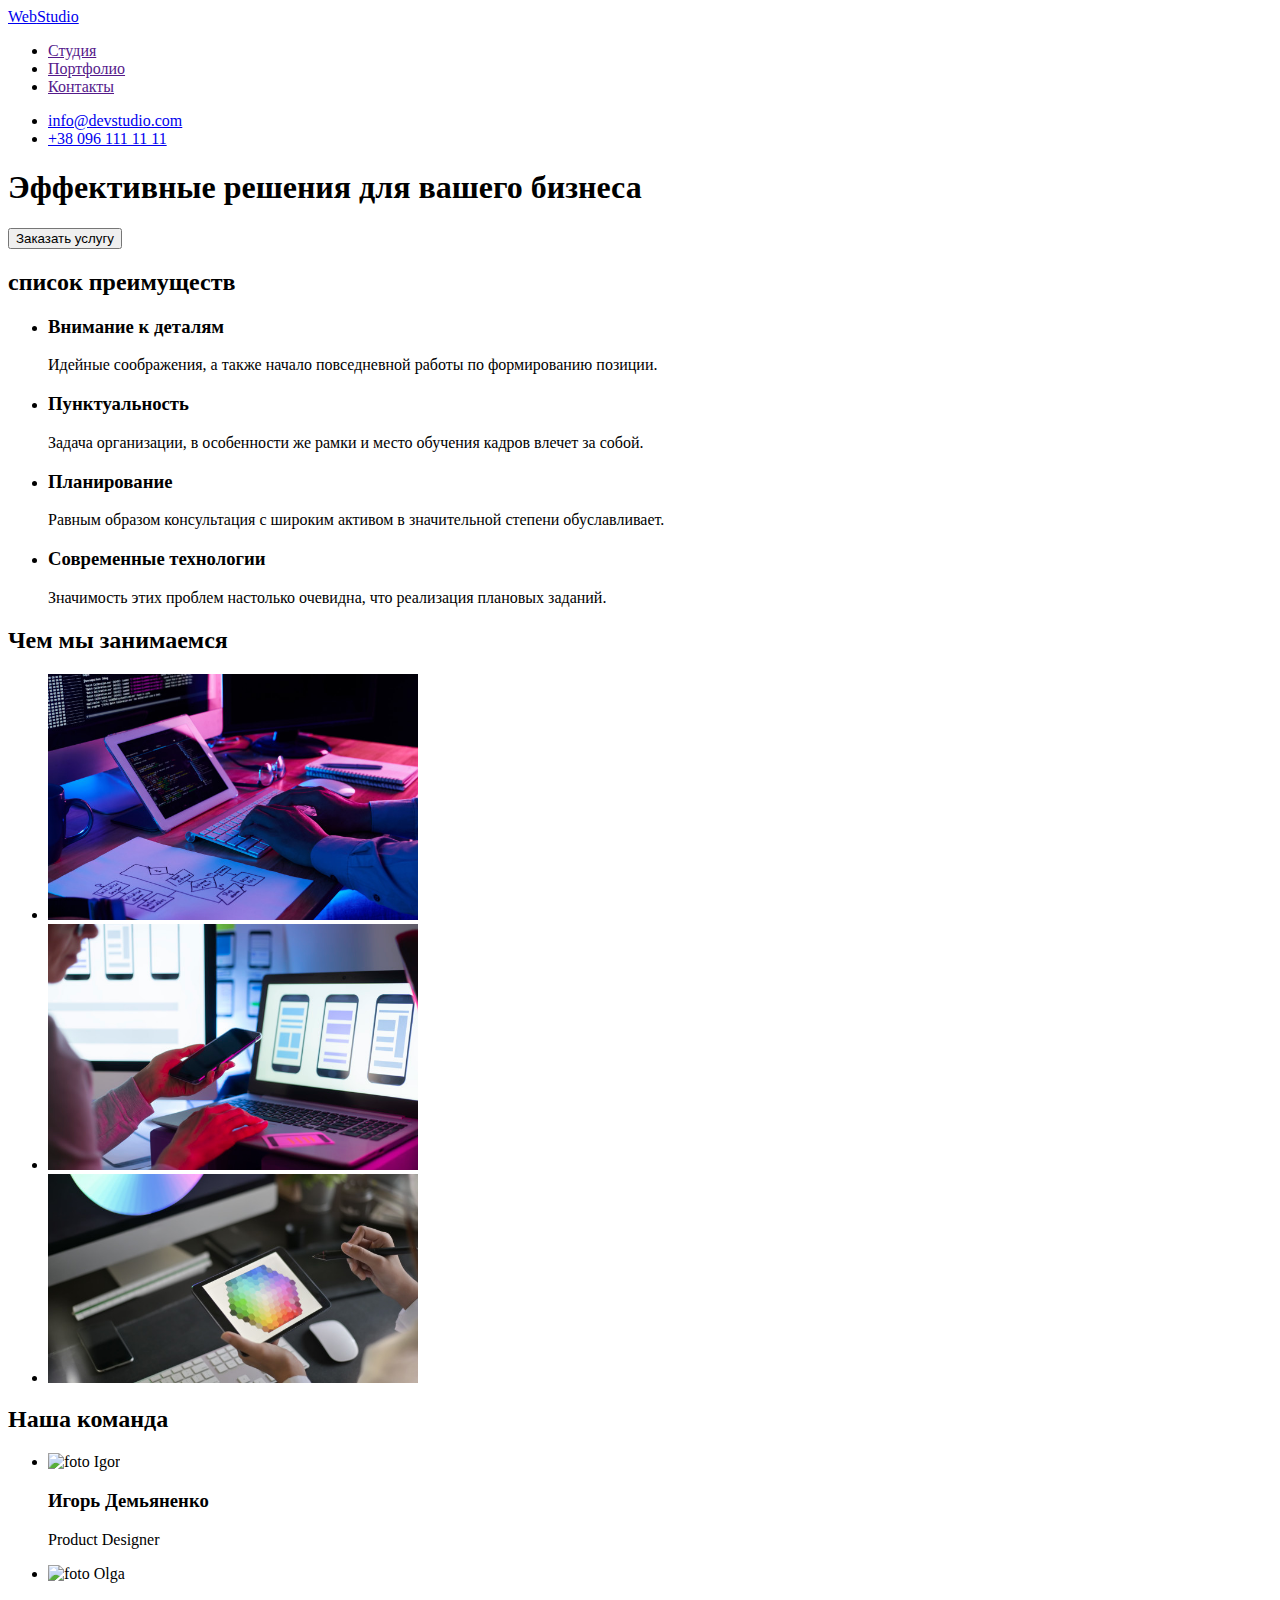
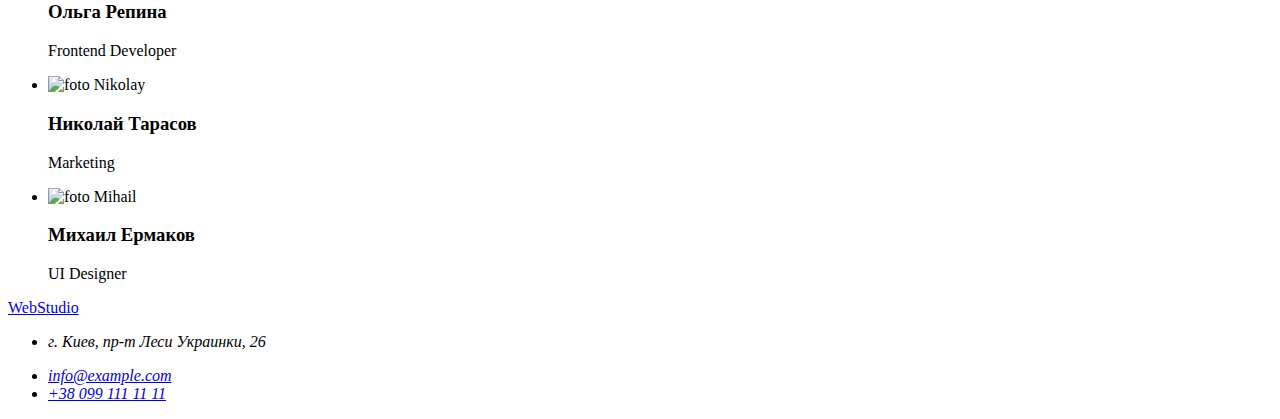
==== index.html @ 346168e2 "copy of h/w1" ====
<!DOCTYPE html>
<html lang="ru">

<head>
    <meta name="description" content="поисковые маячки">
    <meta charset="UTF-8">
    <meta http-equiv="X-UA-Compatible" content="IE=edge">
    <meta name="viewport" content="width=device-width, initial-scale=1.0">
    <title>Web Studio</title>
</head>

<body>

    <!-- header -->
    <header>
        <nav class="logo link">
            <a href="/" class="logo">
                <span class="logo web">Web</span>Studio
            </a>
            <ul class="nav link">
                <li>
                    <a href="">Студия</a>
                </li>
                <li>
                    <a href="">Портфолио</a>
                </li>
                <li>
                    <a href="">Контакты</a>
                </li>
            </ul>
        </nav>
        <ul class="contact link">
            <li>
                <a href="mailto:info@devstudio.com">
                    info@devstudio.com</a>
            </li>
            <li>
                <a href="tel:+380961111111">
                    +38 096 111 11 11</a>
            </li>
        </ul>
    </header>
    <!-- main -->
    <main>
        <section>
            <h1>Эффективные решения для вашего бизнеса</h1>
            <button type="button">Заказать услугу</button>
        </section>

        <!-- list of benefits -->
        <section>
            <h2>список преимуществ</h2>
            <ul>
                <li>
                    <h3>Внимание к деталям</h3>
                    <p>Идейные соображения, а также начало повседневной работы по формированию позиции.</p>
                </li>
                <li>
                    <h3>Пунктуальность</h3>
                    <p>Задача организации, в особенности же рамки и место обучения кадров влечет за собой.</p>
                </li>
                <li>
                    <h3>Планирование</h3>
                    <p>Равным образом консультация с широким активом в значительной степени обуславливает.</p>
                </li>
                <li>
                    <h3>Современные технологии</h3>
                    <p>Значимость этих проблем настолько очевидна, что реализация плановых заданий.</p>
                </li>
            </ul>
        </section>

        <!-- interaction options -->
        <section>
            <h2>Чем мы занимаемся</h2>
            <ul>
                <!-- images link -->
                <li>
                    <a href="/"><img src="./images/link1.jpg" width="370" alt="програмированние"></a>
                </li>
                <li>
                    <a href=""><img src="./images/link2.jpg" width="370" alt="тестирование"></a>
                </li>
                <li>
                    <a href=""><img src="./images/link3.jpg" width="370" alt="дизайн"></a>
                </li>
            </ul>
        </section>

        <!-- our personal -->
        <section>
            <h2>Наша команда</h2>
            <ul>
                <li>
                    <img src="./images/person1.jpg" width="270" alt="foto Igor">
                    <h3>Игорь Демьяненко</h3>
                    <p>Product Designer</p>
                </li>
                <li>
                    <img src="./images/person2.jpg" width="270" alt="foto Olga">
                    <h3>Ольга Репина</h3>
                    <p>Frontend Developer</p>
                </li>
                <li>
                    <img src="./images/person3.jpg" width="270" alt="foto Nikolay">
                    <h3>Николай Тарасов</h3>
                    <p>Marketing</p>
                </li>
                <li>
                    <img src="./images/person4.jpg" width="270" alt="foto Mihail">
                    <h3>Михаил Ермаков</h3>
                    <p>UI Designer</p>
                </li>
            </ul>
        </section>
    </main>
    <!-- footer -->
    <footer>
        <a href="/" class="logo">
            <span class="logo web">Web</span>Studio
        </a>
        <address>
            <ul>
                <li>
                    <p>г. Киев, пр-т Леси Украинки, 26</p>
                </li>
                <li>
                    <a href="mailto:info@example.com">
                        info@example.com</a>
                </li>
                <li>
                    <a href="tel:+380991111111">
                        +38 099 111 11 11</a>
                </li>
            </ul>
        </address>
    </footer>
</body>

</html>
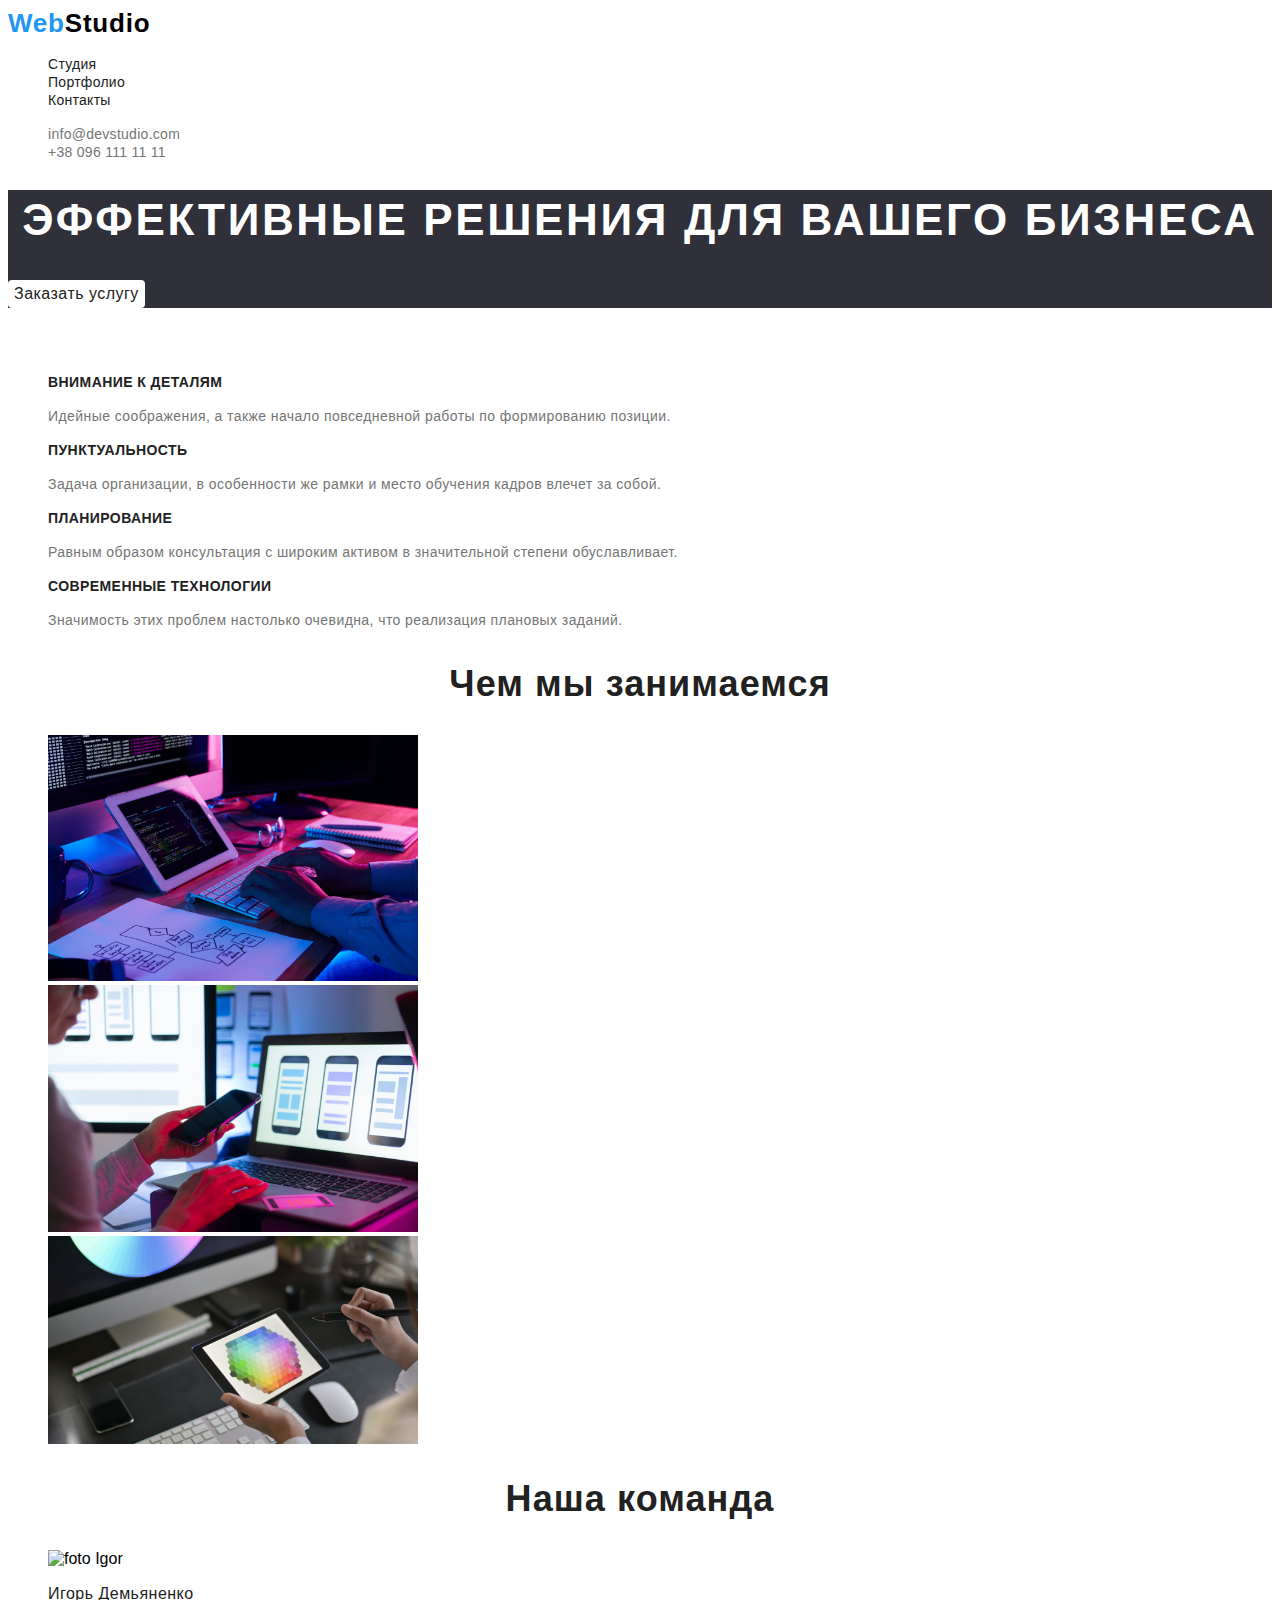
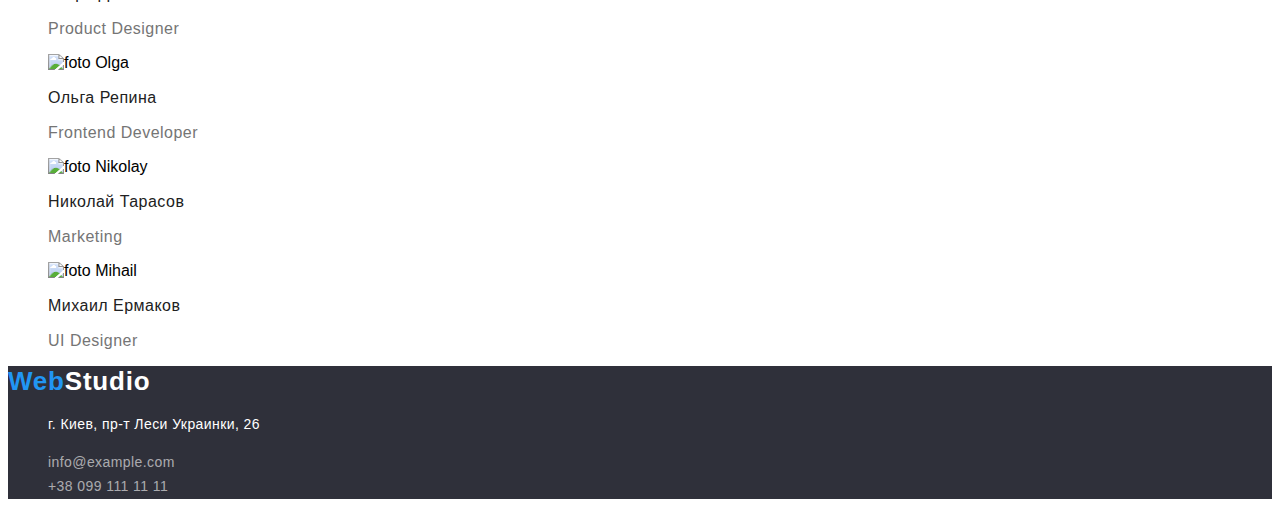
==== commit 776910b2: "css" ====
--- a/index.html
+++ b/index.html
@@ -1,140 +1,168 @@
 <!DOCTYPE html>
 <html lang="ru">
+  <head>
+    <meta name="description" content="Web Studio" />
+    <meta charset="UTF-8" />
+    <meta http-equiv="X-UA-Compatible" content="IE=edge" />
+    <meta name="viewport" content="width=device-width, initial-scale=1.0" />
+    <link
+      rel="stylesheet"
+      href="https://fonts.google.com/share?selection.family=Raleway:wght@700%7CRoboto:wght@400;500;700;900"
+    />
+    <link rel="stylesheet" href="./css/styles.css" />
+    <title>Web Studio</title>
+  </head>
 
-<head>
-    <meta name="description" content="поисковые маячки">
-    <meta charset="UTF-8">
-    <meta http-equiv="X-UA-Compatible" content="IE=edge">
-    <meta name="viewport" content="width=device-width, initial-scale=1.0">
-    <title>Web Studio</title>
-</head>
-
-<body>
-
+  <body>
     <!-- header -->
     <header>
-        <nav class="logo link">
-            <a href="/" class="logo">
-                <span class="logo web">Web</span>Studio
-            </a>
-            <ul class="nav link">
-                <li>
-                    <a href="">Студия</a>
-                </li>
-                <li>
-                    <a href="">Портфолио</a>
-                </li>
-                <li>
-                    <a href="">Контакты</a>
-                </li>
-            </ul>
-        </nav>
-        <ul class="contact link">
-            <li>
-                <a href="mailto:info@devstudio.com">
-                    info@devstudio.com</a>
-            </li>
-            <li>
-                <a href="tel:+380961111111">
-                    +38 096 111 11 11</a>
-            </li>
+      <nav>
+        <a href="/" class="logo"> <span class="logo-text">Web</span>Studio </a>
+        <ul class="nav-link">
+          <li class="nav-item">
+            <a href="">Студия</a>
+          </li>
+          <li class="nav-item">
+            <a href="./portfolio.html">Портфолио</a>
+          </li>
+          <li class="nav-item">
+            <a href="">Контакты</a>
+          </li>
         </ul>
+      </nav>
+      <ul class="contact-link">
+        <li class="contact-item">
+          <a href="mailto:info@devstudio.com"> info@devstudio.com</a>
+        </li>
+        <li class="contact-item">
+          <a href="tel:+380961111111"> +38 096 111 11 11</a>
+        </li>
+      </ul>
     </header>
     <!-- main -->
     <main>
-        <section>
-            <h1>Эффективные решения для вашего бизнеса</h1>
-            <button type="button">Заказать услугу</button>
-        </section>
+      <section class="hero">
+        <h1 class="hero-title">Эффективные решения для вашего бизнеса</h1>
+        <button type="button" class="hero-btm">Заказать услугу</button>
+      </section>
 
-        <!-- list of benefits -->
-        <section>
-            <h2>список преимуществ</h2>
-            <ul>
-                <li>
-                    <h3>Внимание к деталям</h3>
-                    <p>Идейные соображения, а также начало повседневной работы по формированию позиции.</p>
-                </li>
-                <li>
-                    <h3>Пунктуальность</h3>
-                    <p>Задача организации, в особенности же рамки и место обучения кадров влечет за собой.</p>
-                </li>
-                <li>
-                    <h3>Планирование</h3>
-                    <p>Равным образом консультация с широким активом в значительной степени обуславливает.</p>
-                </li>
-                <li>
-                    <h3>Современные технологии</h3>
-                    <p>Значимость этих проблем настолько очевидна, что реализация плановых заданий.</p>
-                </li>
-            </ul>
-        </section>
+      <!-- list of benefits -->
+      <section>
+        <h2 class="advantages-hidden">список преимуществ</h2>
+        <ul class="advantages-list">
+          <li class="advantages-item">
+            <h3 class="advantages-title">Внимание к деталям</h3>
+            <p class="advantages-item-text">
+              Идейные соображения, а также начало повседневной работы по формированию позиции.
+            </p>
+          </li>
+          <li class="advantages-item">
+            <h3 class="advantages-title">Пунктуальность</h3>
+            <p class="advantages-item-text">
+              Задача организации, в особенности же рамки и место обучения кадров влечет за собой.
+            </p>
+          </li>
+          <li class="advantages-item">
+            <h3 class="advantages-title">Планирование</h3>
+            <p class="advantages-item-text">
+              Равным образом консультация с широким активом в значительной степени обуславливает.
+            </p>
+          </li>
+          <li>
+            <h3 class="advantages-title">Современные технологии</h3>
+            <p class="advantages-item-text">
+              Значимость этих проблем настолько очевидна, что реализация плановых заданий.
+            </p>
+          </li>
+        </ul>
+      </section>
 
-        <!-- interaction options -->
-        <section>
-            <h2>Чем мы занимаемся</h2>
-            <ul>
-                <!-- images link -->
-                <li>
-                    <a href="/"><img src="./images/link1.jpg" width="370" alt="програмированние"></a>
-                </li>
-                <li>
-                    <a href=""><img src="./images/link2.jpg" width="370" alt="тестирование"></a>
-                </li>
-                <li>
-                    <a href=""><img src="./images/link3.jpg" width="370" alt="дизайн"></a>
-                </li>
-            </ul>
-        </section>
+      <!-- interaction options -->
+      <section class="services">
+        <h2 class="services-title">Чем мы занимаемся</h2>
+        <ul class="services-link">
+          <!-- images link -->
+          <li class="services-item">
+            <a href="/">
+              <img
+                src="./images/link1.jpg"
+                width="370"
+                alt="програмированние"
+                class="services-item-img"
+              />
+            </a>
+          </li>
+          <li class="services-item">
+            <a href="">
+              <img
+                src="./images/link2.jpg"
+                width="370"
+                alt="тестирование"
+                class="services-item-img"
+              />
+            </a>
+          </li>
+          <li class="services-item">
+            <a href="">
+              <img src="./images/link3.jpg" width="370" alt="дизайн" class="services-item-img" />
+            </a>
+          </li>
+        </ul>
+      </section>
 
-        <!-- our personal -->
-        <section>
-            <h2>Наша команда</h2>
-            <ul>
-                <li>
-                    <img src="./images/person1.jpg" width="270" alt="foto Igor">
-                    <h3>Игорь Демьяненко</h3>
-                    <p>Product Designer</p>
-                </li>
-                <li>
-                    <img src="./images/person2.jpg" width="270" alt="foto Olga">
-                    <h3>Ольга Репина</h3>
-                    <p>Frontend Developer</p>
-                </li>
-                <li>
-                    <img src="./images/person3.jpg" width="270" alt="foto Nikolay">
-                    <h3>Николай Тарасов</h3>
-                    <p>Marketing</p>
-                </li>
-                <li>
-                    <img src="./images/person4.jpg" width="270" alt="foto Mihail">
-                    <h3>Михаил Ермаков</h3>
-                    <p>UI Designer</p>
-                </li>
-            </ul>
-        </section>
+      <!-- our personal -->
+      <section class="personal">
+        <h2 class="personal-title">Наша команда</h2>
+        <ul class="personal-link">
+          <li class="personal-item">
+            <img src="./images/person1.jpg" width="270" alt="foto Igor" class="personal-item-img" />
+            <h3 class="personal-item-text">Игорь Демьяненко</h3>
+            <p>Product Designer</p>
+          </li>
+          <li class="personal-item">
+            <img src="./images/person2.jpg" width="270" alt="foto Olga" class="personal-item-img" />
+            <h3 class="personal-item-text">Ольга Репина</h3>
+            <p>Frontend Developer</p>
+          </li>
+          <li class="personal-item">
+            <img
+              src="./images/person3.jpg"
+              width="270"
+              alt="foto Nikolay"
+              class="personal-item-img"
+            />
+            <h3 class="personal-item-text">Николай Тарасов</h3>
+            <p>Marketing</p>
+          </li>
+          <li class="personal-item">
+            <img
+              src="./images/person4.jpg"
+              width="270"
+              alt="foto Mihail"
+              class="personal-item-img"
+            />
+            <h3 class="personal-item-text">Михаил Ермаков</h3>
+            <p>UI Designer</p>
+          </li>
+        </ul>
+      </section>
     </main>
     <!-- footer -->
     <footer>
-        <a href="/" class="logo">
-            <span class="logo web">Web</span>Studio
-        </a>
-        <address>
-            <ul>
-                <li>
-                    <p>г. Киев, пр-т Леси Украинки, 26</p>
-                </li>
-                <li>
-                    <a href="mailto:info@example.com">
-                        info@example.com</a>
-                </li>
-                <li>
-                    <a href="tel:+380991111111">
-                        +38 099 111 11 11</a>
-                </li>
-            </ul>
-        </address>
+      <a href="/" class="footer-logo"> <span class="footer-logo-text">Web</span>Studio </a>
+      <address class="footer-contact">
+        <ul class="footer-link">
+          <li class="footer-item">
+            <p class="footer-item-text">г. Киев, пр-т Леси Украинки, 26</p>
+          </li>
+          <li class="footer-item">
+            <a href="mailto:info@example.com" class="footer-item-contact"> info@example.com</a>
+          </li>
+          <li class="footer-item">
+            <a href="tel:+380991111111" class="footer-item-contact"> +38 099 111 11 11</a>
+          </li>
+        </ul>
+      </address>
     </footer>
-</body>
-
-</html>+  </body>
+</html>
--- a/css/styles.css
+++ b/css/styles.css
@@ -0,0 +1,265 @@
+body {
+  font-family: 'Roboto', sans-serif;
+}
+/* ----------------------------Главная страница ------------------------------------*/
+
+/* Header+footer */
+
+/* Logo */
+.logo {
+  text-decoration: none;
+  font-family: 'Raleway', sans-serif;
+  font-weight: 700;
+  font-size: 26px;
+  line-height: 1.19;
+  letter-spacing: 0.03em;
+  color: #000000;
+}
+.logo-text,
+.footer-logo-text {
+  color: #2196f3;
+}
+/* Nav */
+.nav-link {
+  list-style-type: none;
+}
+.nav-item > a {
+  font-style: normal;
+  text-decoration: none;
+  font-weight: 500;
+  font-size: 14px;
+  line-height: 1.14;
+  letter-spacing: 0.02em;
+  color: #212121;
+}
+.nav-item:hover > a {
+  font-weight: 500;
+  font-size: 14px;
+  line-height: 1.14;
+  letter-spacing: 0.02em;
+  color: #2196f3;
+}
+.contact-link {
+  list-style-type: none;
+}
+.contact-item > [href] {
+  text-decoration: none;
+  font-weight: 500;
+  font-size: 14px;
+  line-height: 1.14;
+  letter-spacing: 0.02em;
+  color: #757575;
+}
+.contact-item:hover > [href] {
+  text-decoration: none;
+  font-weight: 500;
+  font-size: 14px;
+  line-height: 1.14;
+  letter-spacing: 0.02em;
+  color: #2196f3;
+}
+
+/* hero */
+.advantages-hidden {
+  color: transparent;
+}
+.hero {
+  background: #2f303a;
+}
+.hero-title {
+  font-weight: 900;
+  font-size: 44px;
+  line-height: 1.36;
+  text-align: center;
+  letter-spacing: 0.06em;
+  text-transform: uppercase;
+  color: #ffffff;
+}
+.hero-btm {
+  background: #2196f3;
+  box-shadow: 0px 4px 4px rgba(0, 0, 0, 0.15);
+  border-radius: 4px;
+
+  font-family: inherit;
+  font-weight: 700;
+  font-size: 16px;
+  line-height: 1.88;
+  display: flex;
+  align-items: center;
+  text-align: center;
+  letter-spacing: 0.06em;
+  color: #ffffff;
+}
+
+/* список преимуществ */
+
+.advantages-list {
+  list-style-type: none;
+}
+
+.advantages-title {
+  font-weight: 700;
+  font-size: 14px;
+  line-height: 1.14;
+  letter-spacing: 0.03em;
+  text-transform: uppercase;
+  color: #212121;
+}
+.advantages-item-text {
+  font-weight: 400;
+  font-size: 14px;
+  line-height: 1.71;
+  letter-spacing: 0.03em;
+  color: #757575;
+}
+
+/* чем мы занимаемся */
+
+.services-title {
+  font-weight: 700;
+  font-size: 36px;
+  line-height: 1.17;
+  text-align: center;
+  letter-spacing: 0.03em;
+  color: #212121;
+}
+.services-link {
+  list-style-type: none;
+}
+
+/* наша команда */
+
+.personal-title {
+  font-weight: 700;
+  font-size: 36px;
+  line-height: 1.17;
+  text-align: center;
+  letter-spacing: 0.03em;
+  color: #212121;
+}
+.personal-link {
+  list-style-type: none;
+}
+.personal-item-text {
+  font-weight: 500;
+  font-size: 16px;
+  line-height: 1.19;
+  /* text-align: center; */
+  letter-spacing: 0.03em;
+  color: #212121;
+}
+.personal-item > p {
+  font-weight: 400;
+  font-size: 16px;
+  line-height: 1.19;
+  /* text-align: center; */
+  letter-spacing: 0.03em;
+  color: #757575;
+}
+
+/* footer */
+footer {
+  background: #2f303a;
+}
+.footer-logo {
+  text-decoration: none;
+  font-family: 'Raleway', sans-serif;
+  font-style: normal;
+  font-weight: 700;
+  font-size: 26px;
+  line-height: 1.19;
+  letter-spacing: 0.03em;
+  color: #ffffff;
+}
+.footer-logo-text {
+  text-decoration: none;
+  font-family: 'Raleway', sans-serif;
+  font-style: normal;
+  font-weight: 700;
+  font-size: 26px;
+  line-height: 1.19;
+  letter-spacing: 0.03em;
+  color: #2196f3;
+}
+
+.footer-item > a {
+  text-decoration: none;
+  font-weight: 400;
+  font-size: 14px;
+  line-height: 1.71;
+  letter-spacing: 0.03em;
+  color: rgba(255, 255, 255, 0.6);
+}
+
+.footer-link {
+  list-style-type: none;
+  text-decoration: none;
+}
+.footer-item-text {
+  font-style: normal;
+  font-weight: 400;
+  font-size: 14px;
+  line-height: 1.71;
+  letter-spacing: 0.03em;
+  color: #ffffff;
+}
+.footer-item-contact {
+  font-style: normal;
+  font-weight: 400;
+  font-size: 14px;
+  line-height: 1.71;
+  letter-spacing: 0.03em;
+  color: rgba(255, 255, 255, 0.6);
+}
+
+/*-------------------------------------------- Portfolio -----------------------------*/
+
+.filter {
+}
+.filter-link {
+  list-style-type: none;
+}
+.hero-btm {
+  font-weight: 500;
+  font-size: 16px;
+  line-height: 1.62;
+  text-align: center;
+  letter-spacing: 0.03em;
+  color: #212121;
+  background-color: #ffffff;
+  border: none;
+  box-shadow: none;
+}
+.hero-btm:hover {
+  font-weight: 500;
+  font-size: 16px;
+  line-height: 1.62;
+  text-align: center;
+  letter-spacing: 0.03em;
+  color: white;
+  background-color: #2196f3;
+  border: none;
+  box-shadow: none;
+}
+.examples {
+}
+.examples-link {
+  list-style-type: none;
+}
+.exampled-item h2 {
+  font-weight: 700;
+  font-size: 18px;
+  line-height: 2;
+  letter-spacing: 0.06em;
+  color: #212121;
+}
+.exampled-item p {
+  font-weight: 400;
+  font-size: 16px;
+  line-height: 1.88;
+  letter-spacing: 0.03em;
+  color: #757575;
+}
+.exampled-item a {
+  text-decoration: none;
+}
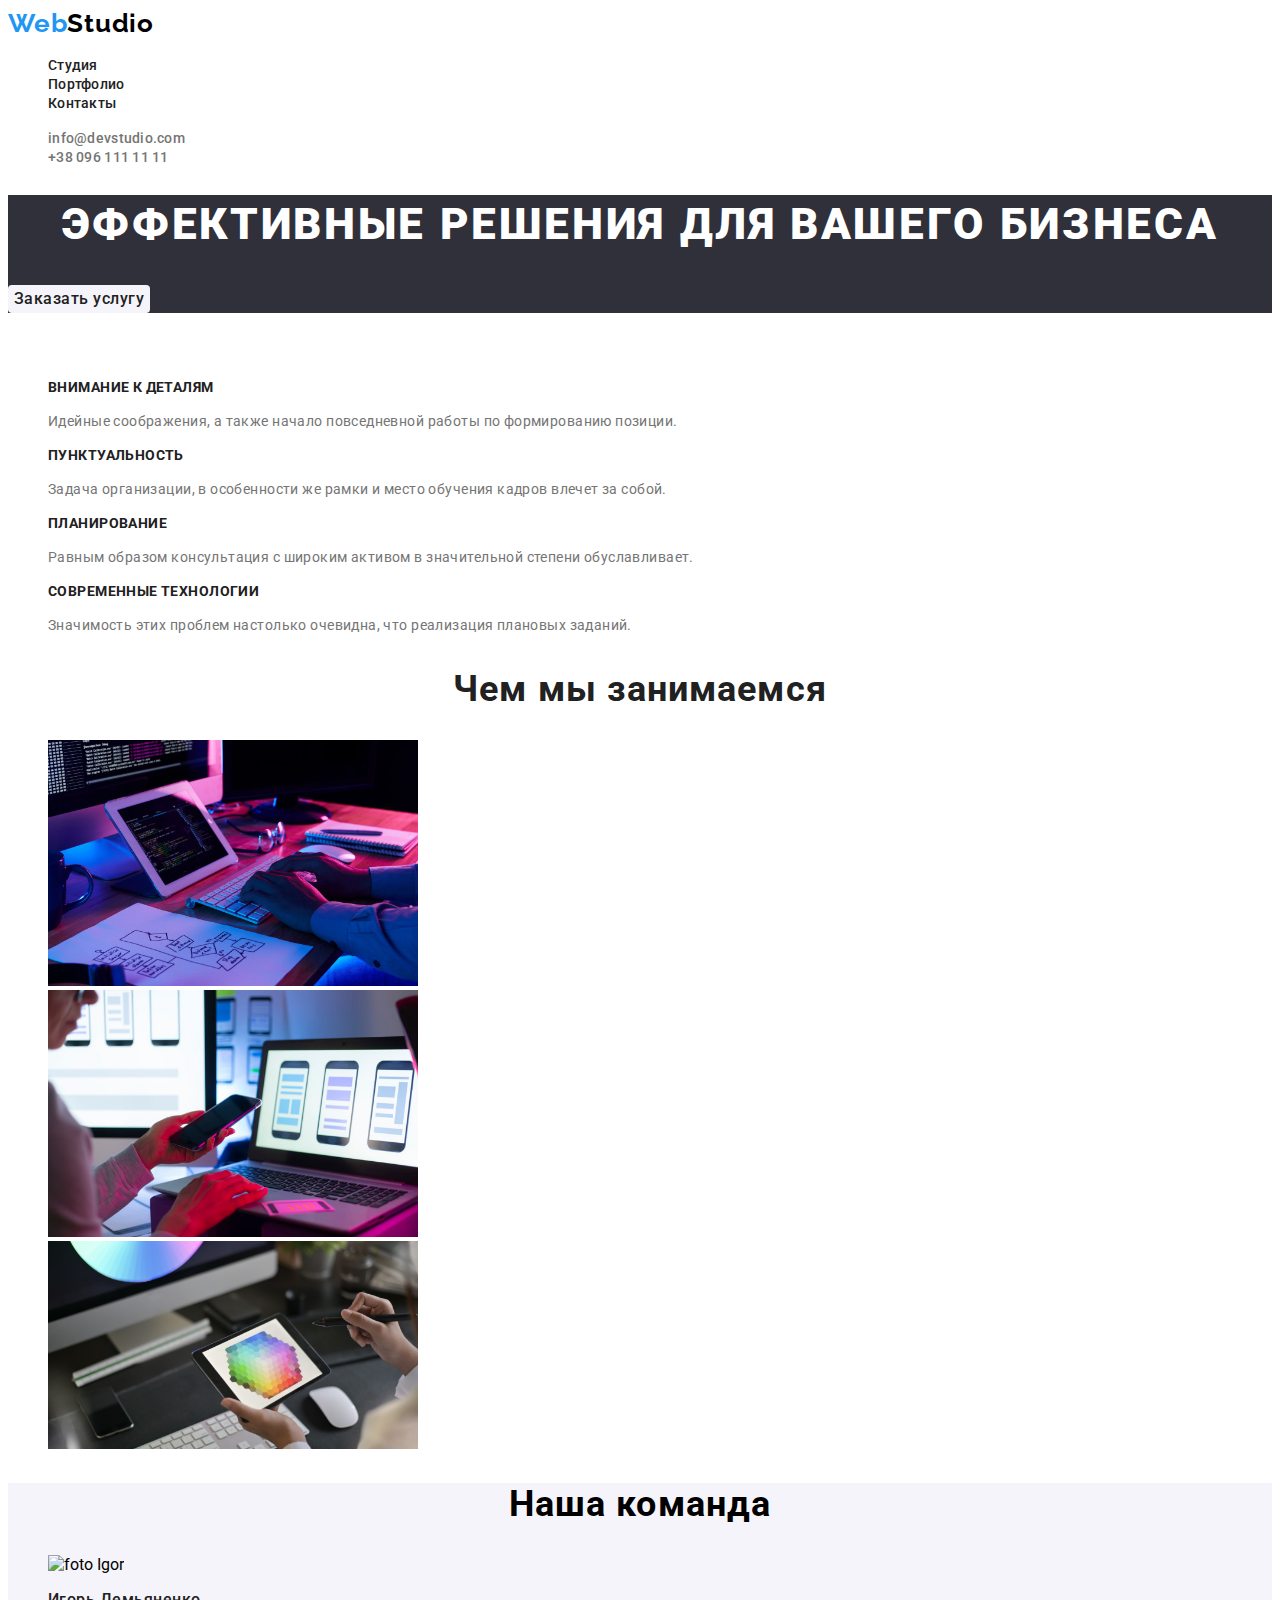
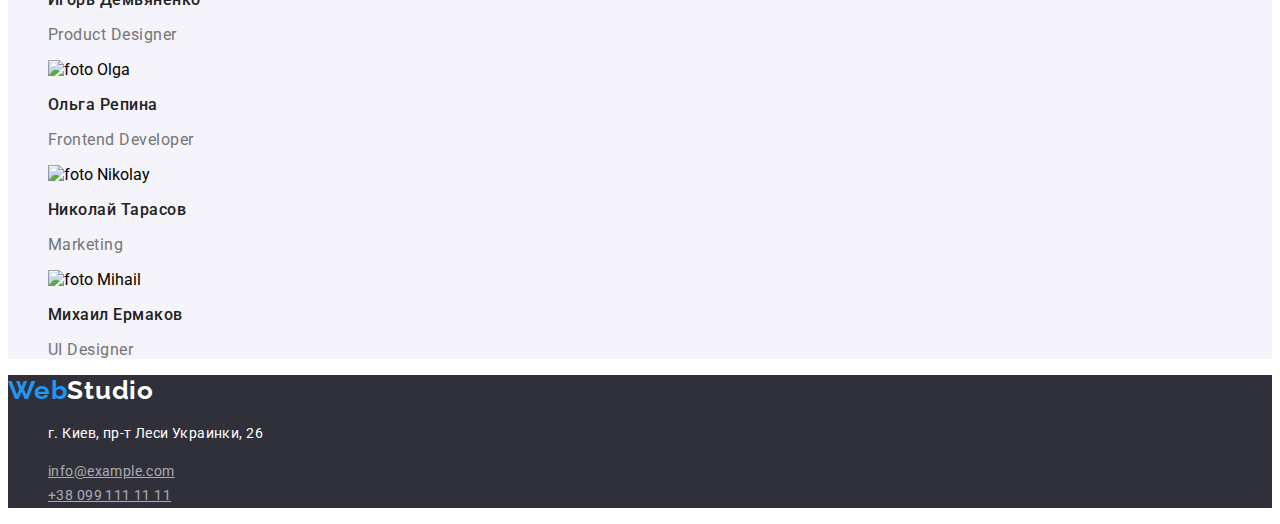
==== commit ccf38016: "300522" ====
--- a/index.html
+++ b/index.html
@@ -5,12 +5,14 @@
     <meta charset="UTF-8" />
     <meta http-equiv="X-UA-Compatible" content="IE=edge" />
     <meta name="viewport" content="width=device-width, initial-scale=1.0" />
+    <title>Web Studio</title>
+    <link rel="preconnect" href="https://fonts.googleapis.com" />
+    <link rel="preconnect" href="https://fonts.gstatic.com" crossorigin />
     <link
+      href="https://fonts.googleapis.com/css2?family=Raleway:wght@700&family=Roboto:wght@400;500;700;900&display=swap"
       rel="stylesheet"
-      href="https://fonts.google.com/share?selection.family=Raleway:wght@700%7CRoboto:wght@400;500;700;900"
     />
     <link rel="stylesheet" href="./css/styles.css" />
-    <title>Web Studio</title>
   </head>
 
   <body>
@@ -20,22 +22,22 @@
         <a href="/" class="logo"> <span class="logo-text">Web</span>Studio </a>
         <ul class="nav-link">
           <li class="nav-item">
-            <a href="">Студия</a>
+            <a href="" class="nav-item-link">Студия</a>
           </li>
           <li class="nav-item">
-            <a href="./portfolio.html">Портфолио</a>
+            <a href="./portfolio.html" class="nav-item-link">Портфолио</a>
           </li>
           <li class="nav-item">
-            <a href="">Контакты</a>
+            <a href="" class="nav-item-link">Контакты</a>
           </li>
         </ul>
       </nav>
       <ul class="contact-link">
         <li class="contact-item">
-          <a href="mailto:info@devstudio.com"> info@devstudio.com</a>
+          <a href="mailto:info@devstudio.com" class="contact-item-link"> info@devstudio.com</a>
         </li>
         <li class="contact-item">
-          <a href="tel:+380961111111"> +38 096 111 11 11</a>
+          <a href="tel:+380961111111" class="contact-item-link"> +38 096 111 11 11</a>
         </li>
       </ul>
     </header>
@@ -117,12 +119,12 @@
           <li class="personal-item">
             <img src="./images/person1.jpg" width="270" alt="foto Igor" class="personal-item-img" />
             <h3 class="personal-item-text">Игорь Демьяненко</h3>
-            <p>Product Designer</p>
+            <p class="personal-text">Product Designer</p>
           </li>
           <li class="personal-item">
             <img src="./images/person2.jpg" width="270" alt="foto Olga" class="personal-item-img" />
             <h3 class="personal-item-text">Ольга Репина</h3>
-            <p>Frontend Developer</p>
+            <p class="personal-text">Frontend Developer</p>
           </li>
           <li class="personal-item">
             <img
@@ -132,7 +134,7 @@
               class="personal-item-img"
             />
             <h3 class="personal-item-text">Николай Тарасов</h3>
-            <p>Marketing</p>
+            <p class="personal-text">Marketing</p>
           </li>
           <li class="personal-item">
             <img
@@ -142,13 +144,13 @@
               class="personal-item-img"
             />
             <h3 class="personal-item-text">Михаил Ермаков</h3>
-            <p>UI Designer</p>
+            <p class="personal-text">UI Designer</p>
           </li>
         </ul>
       </section>
     </main>
     <!-- footer -->
-    <footer>
+    <footer class="footer-base">
       <a href="/" class="footer-logo"> <span class="footer-logo-text">Web</span>Studio </a>
       <address class="footer-contact">
         <ul class="footer-link">
--- a/css/styles.css
+++ b/css/styles.css
@@ -1,5 +1,10 @@
+:root {
+    --brand-color: #2F303A;
+    --text-color: #212121;
+  }
 body {
   font-family: 'Roboto', sans-serif;
+  color: black;
 }
 /* ----------------------------Главная страница ------------------------------------*/
 
@@ -23,34 +28,36 @@
 .nav-link {
   list-style-type: none;
 }
-.nav-item > a {
-  font-style: normal;
-  text-decoration: none;
-  font-weight: 500;
-  font-size: 14px;
-  line-height: 1.14;
-  letter-spacing: 0.02em;
-  color: #212121;
-}
-.nav-item:hover > a {
-  font-weight: 500;
-  font-size: 14px;
-  line-height: 1.14;
-  letter-spacing: 0.02em;
-  color: #2196f3;
-}
+.nav-item-link {
+  text-decoration: none;
+  font-weight: 500;
+  font-size: 14px;
+  line-height: 1.14;
+  letter-spacing: 0.02em;
+  color: var(--text-color);
+}
+.nav-item-link:hover,
+.nav-item-link:focus {
+  font-weight: 500;
+  font-size: 14px;
+  line-height: 1.14;
+  letter-spacing: 0.02em;
+  color: #2196f3;
+}
+
 .contact-link {
   list-style-type: none;
 }
-.contact-item > [href] {
-  text-decoration: none;
-  font-weight: 500;
-  font-size: 14px;
-  line-height: 1.14;
-  letter-spacing: 0.02em;
-  color: #757575;
-}
-.contact-item:hover > [href] {
+.contact-item-link {
+  text-decoration: none;
+  font-weight: 500;
+  font-size: 14px;
+  line-height: 1.14;
+  letter-spacing: 0.02em;
+  color: #757575;
+}
+.contact-item-link:hover,
+.contact-item-link:focus {
   text-decoration: none;
   font-weight: 500;
   font-size: 14px;
@@ -64,7 +71,7 @@
   color: transparent;
 }
 .hero {
-  background: #2f303a;
+  background: var(--brand-color);
 }
 .hero-title {
   font-weight: 900;
@@ -75,21 +82,6 @@
   text-transform: uppercase;
   color: #ffffff;
 }
-.hero-btm {
-  background: #2196f3;
-  box-shadow: 0px 4px 4px rgba(0, 0, 0, 0.15);
-  border-radius: 4px;
-
-  font-family: inherit;
-  font-weight: 700;
-  font-size: 16px;
-  line-height: 1.88;
-  display: flex;
-  align-items: center;
-  text-align: center;
-  letter-spacing: 0.06em;
-  color: #ffffff;
-}
 
 /* список преимуществ */
 
@@ -103,10 +95,9 @@
   line-height: 1.14;
   letter-spacing: 0.03em;
   text-transform: uppercase;
-  color: #212121;
+  color: var(--text-color);
 }
 .advantages-item-text {
-  font-weight: 400;
   font-size: 14px;
   line-height: 1.71;
   letter-spacing: 0.03em;
@@ -121,21 +112,23 @@
   line-height: 1.17;
   text-align: center;
   letter-spacing: 0.03em;
-  color: #212121;
+  color: var(--text-color);
 }
 .services-link {
   list-style-type: none;
 }
 
 /* наша команда */
-
+.personal {
+  background-color: #F5F4FA;;
+}
 .personal-title {
   font-weight: 700;
   font-size: 36px;
   line-height: 1.17;
   text-align: center;
   letter-spacing: 0.03em;
-  color: #212121;
+  color: var(--text-color)1;
 }
 .personal-link {
   list-style-type: none;
@@ -144,122 +137,111 @@
   font-weight: 500;
   font-size: 16px;
   line-height: 1.19;
-  /* text-align: center; */
-  letter-spacing: 0.03em;
-  color: #212121;
-}
-.personal-item > p {
+  letter-spacing: 0.03em;
+  color: var(--text-color);
+}
+.personal-text {
+  font-size: 16px;
+  line-height: 1.19;
+  letter-spacing: 0.03em;
+  color: #757575;
+}
+
+/* footer */
+.footer-base {
+  background: var(--brand-color);
+}
+.footer-logo {
+  text-decoration: none;
+  font-family: 'Raleway', sans-serif;
+  font-style: normal;
+  font-weight: 700;
+  font-size: 26px;
+  line-height: 1.19;
+  letter-spacing: 0.03em;
+  color: #ffffff;
+}
+.footer-logo-text {
+  text-decoration: none;
+  font-family: 'Raleway', sans-serif;
+  font-style: normal;
+  font-weight: 700;
+  font-size: 26px;
+  line-height: 1.19;
+  letter-spacing: 0.03em;
+  color: #2196f3;
+}
+
+.footer-link {
+  list-style-type: none;
+  text-decoration: none;
+}
+.footer-item-text {
+  font-style: normal;
   font-weight: 400;
-  font-size: 16px;
-  line-height: 1.19;
-  /* text-align: center; */
-  letter-spacing: 0.03em;
-  color: #757575;
-}
-
-/* footer */
-footer {
-  background: #2f303a;
-}
-.footer-logo {
-  text-decoration: none;
-  font-family: 'Raleway', sans-serif;
-  font-style: normal;
-  font-weight: 700;
-  font-size: 26px;
-  line-height: 1.19;
+  font-size: 14px;
+  line-height: 1.71;
   letter-spacing: 0.03em;
   color: #ffffff;
 }
-.footer-logo-text {
-  text-decoration: none;
-  font-family: 'Raleway', sans-serif;
-  font-style: normal;
-  font-weight: 700;
-  font-size: 26px;
-  line-height: 1.19;
-  letter-spacing: 0.03em;
-  color: #2196f3;
-}
-
-.footer-item > a {
-  text-decoration: none;
-  font-weight: 400;
+.footer-item-contact {
+  font-style: normal;
   font-size: 14px;
   line-height: 1.71;
   letter-spacing: 0.03em;
   color: rgba(255, 255, 255, 0.6);
 }
 
-.footer-link {
-  list-style-type: none;
-  text-decoration: none;
-}
-.footer-item-text {
-  font-style: normal;
-  font-weight: 400;
-  font-size: 14px;
-  line-height: 1.71;
-  letter-spacing: 0.03em;
-  color: #ffffff;
-}
-.footer-item-contact {
-  font-style: normal;
-  font-weight: 400;
-  font-size: 14px;
-  line-height: 1.71;
-  letter-spacing: 0.03em;
-  color: rgba(255, 255, 255, 0.6);
-}
-
 /*-------------------------------------------- Portfolio -----------------------------*/
 
-.filter {
-}
+
 .filter-link {
   list-style-type: none;
 }
 .hero-btm {
+  font-family: 'Roboto', sans-serif;
   font-weight: 500;
   font-size: 16px;
   line-height: 1.62;
-  text-align: center;
-  letter-spacing: 0.03em;
-  color: #212121;
-  background-color: #ffffff;
+  letter-spacing: 0.03em;
+  color: var(--text-color);
+  background-color:  #f5f4fa;
+  border-radius: 4px;
   border: none;
-  box-shadow: none;
-}
-.hero-btm:hover {
+  cursor: pointer;
+}
+.hero-btm:hover,
+.hero-btm:focus {
   font-weight: 500;
   font-size: 16px;
   line-height: 1.62;
-  text-align: center;
   letter-spacing: 0.03em;
   color: white;
   background-color: #2196f3;
   border: none;
-  box-shadow: none;
-}
-.examples {
-}
+  background: #2196f3;
+  box-shadow: 0px 3px 1px rgba(0, 0, 0, 0.1), 0px 1px 2px rgba(0, 0, 0, 0.08),
+    0px 2px 2px rgba(0, 0, 0, 0.12);
+  border-radius: 4px;
+}
+
 .examples-link {
   list-style-type: none;
 }
-.exampled-item h2 {
+.exampled-tittle {
   font-weight: 700;
   font-size: 18px;
   line-height: 2;
   letter-spacing: 0.06em;
-  color: #212121;
-}
-.exampled-item p {
+  color: var(--text-color);
+}
+.exampled-text {
   font-weight: 400;
   font-size: 16px;
   line-height: 1.88;
   letter-spacing: 0.03em;
   color: #757575;
 }
-.exampled-item a {
-  text-decoration: none;
-}
+.exampled-item-link {
+  text-decoration: none;
+}
